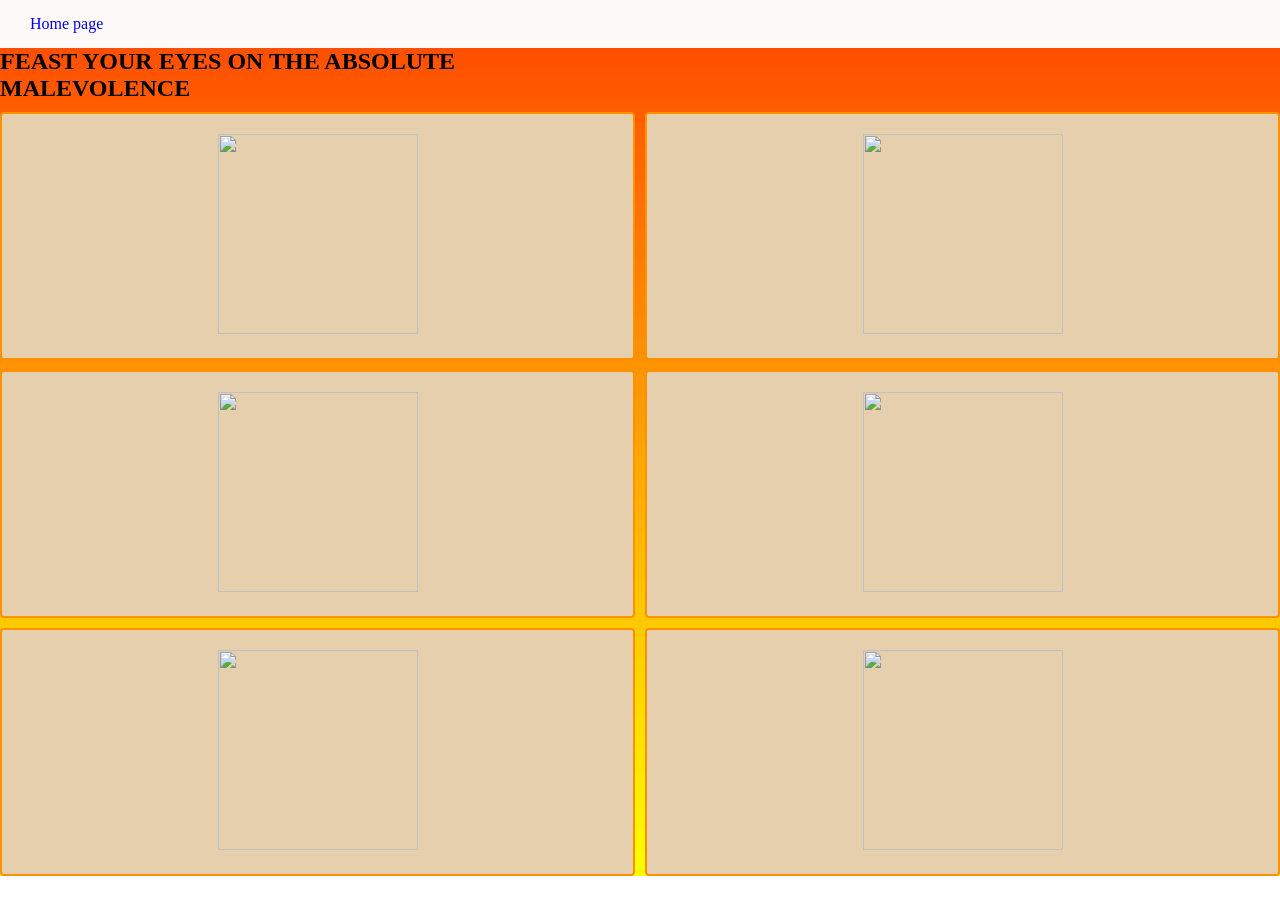
==== favs.html @ 712ab26a "photography" ====
<!DOCTYPE html>
<html lang="en">
<head>
    <meta charset="UTF-8">
    <meta name="viewport" content="width=device-width, initial-scale=1.0">
    <title>my pics</title>
    <link rel="stylesheet" href="style.css">

</head>
<body>
     <nav>
        <a class="navlink" href="index.html">Home page</a>
        
        
    </nav>
    <section>
        <div class="grid-container">
        <h1><b>FEAST YOUR EYES ON THE ABSOLUTE MALEVOLENCE</b></h1><br>
        <div class="item">
        <img src="https://encrypted-tbn0.gstatic.com/images?q=tbn:ANd9GcSXspBW1Spi4Ss9Ds7m4YwPFLI0K12sOeU0NfzeHBkpRvI7aSApJjdALic&s=10" width="200px" height="200px"></div>
        <div class="item">
        <img src="https://static.toiimg.com/thumb/35786345.cms?resizemode=75&width=1200&height=900" width="200px" height="200px"></div>
        <div class="item">
        <img src="https://encrypted-tbn0.gstatic.com/images?q=tbn:ANd9GcRpTeZW8-gpyV_YzqSYD91P2k8ffIpnmlUVLmKwx-hTSg&s=10" width="200px" height="200px"></div>
         <div class="item">
       <img src="https://iso.500px.com/wp-content/uploads/2015/12/top.jpg" width="200px" height="200px"></div>
        <div class="item">
       <img src="https://encrypted-tbn0.gstatic.com/images?q=tbn:ANd9GcTqW7e1Fzbh9r-NvJMl0GfyMUEBLLhnCfBAjrFIBsqB2A&s=10" width="200px" height="200px"></div>
        <div class="item">
        <img src="https://encrypted-tbn0.gstatic.com/images?q=tbn:ANd9GcR_2nZVzhIDH0sY_KGvvCjav9bByGeQFljULYF_5B3OHOFYKcpNOYWd7ik&s=10" width="200px" height="200px"></div>
    </section>

    
</body>
</html>
---- style.css ----
* {
    margin: 0;
    padding: 0;
    box-sizing: border-box;
    text-decoration: none;
    scroll-behavior: smooth;
    font-family: Cambria, Cochin, Georgia, Times, 'Times New Roman', serif;
}
body{
    background: linear-gradient(orangered,yellow);
    background-repeat: no-repeat;

}
.logo {
    display: flex;
    justify-content: center;
    border-radius: 50%;
  border: double;
  overflow: hidden;
}

.motto{
    border: 5px inset black;
    background-color: black;
}

nav {
  display: flex;
  justify-content: space-between;
  background-color: snow;
  align-items: center;
  padding: 15px 30px;
}
.navlink{
    display: flex;
    gap: 20px;
    list-style: none;
    margin: 0;
    padding: 0;
}
.navlink:hover {
    color: black;
}
.hero-section {
  position: relative;
  width: 100%;
  height: 100vh;
  background-color: #e84118;

  background-image: url("https://i.pinimg.com/originals/fb/40/0b/fb400be10486178f262a6a5401e15ac1.jpg");
  background-size: cover;
  background-position: top;
  background-repeat: no-repeat;
  display: flex;
  justify-content: center;
  align-items: center;
  text-align: center;
  padding: 0 20px;
}

.hero-overlay {
  position: absolute;
  top: 0;
  left: 0;
  width: 100%;
  height: 100%;
  background: rgba(0, 0, 0, 0.4);
  z-index: 1;
}

.hero-content {
  position: relative;
  z-index: 2;
  max-width: 800px;
  color: #ffffff;
}

.hero-title {
  font-size: 3rem;
  font-weight: 700;
  letter-spacing: 1px;
  margin-bottom: 20px;
  text-transform: uppercase;
}

.hero-subtitle {
  font-size: 1.25rem;
  font-weight: 300;
  margin-bottom: 35px;
  line-height: 1.6;
}

.hero-btn {
  display: inline-block;
  text-decoration: none;
  background-color: #ff4757;
  color: #ffffff;
  padding: 14px 32px;
  font-size: 1rem;
  font-weight: 600;
  border-radius: 50px;
  transition: all 0.3s ease;
  box-shadow: 0 4px 15px rgba(255, 71, 87, 0.4);
}

.hero-btn:hover {
  background-color: #e84118;
  transform: translateY(-3px);
  box-shadow: 0 6px 20px rgba(232, 65, 24, 0.6);
}

.fa-linkedin {
    color: #0a66c2;
    font-size: 50px;

}
.fa-linkedin:hover{
    
     box-shadow: 5px 5px 5px 5px #1877F2;
     
    }

.fa-facebook {
    color: #1877F2;
    font-size: 50px;
    }
.fa-facebook:hover{
    border-radius: 50%;
     box-shadow: 0px 2px 5px #1877F2;
}
.fa-github {
    color: #24292E;
    font-size: 50px;

}
.topbutton{
    color: aquamarine;
    font-size: 50px;
    margin-left: 92%;
    margin-bottom: 5%;
}
.grid-container {
  display: grid;

  grid-template-columns: repeat(2, 1fr);
  gap: 10px;
}
.item {
  background-color: rgb(230, 207, 173);
  border: 2px solid rgb(255, 145, 0);
  padding: 20px;
  text-align: center;
  border-radius: 4px;
}
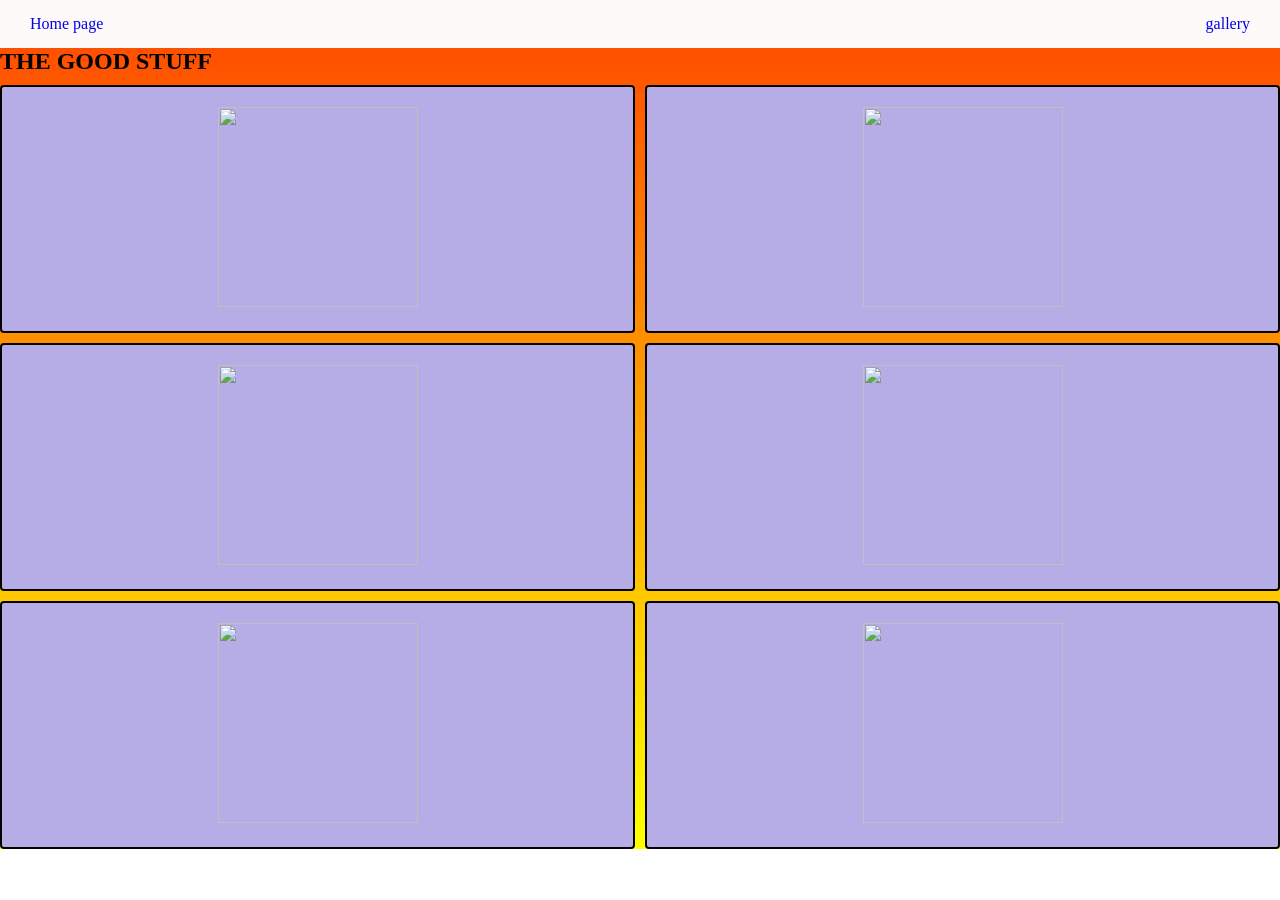
==== commit 7861234c: "photography" ====
--- a/favs.html
+++ b/favs.html
@@ -10,23 +10,24 @@
 <body>
      <nav>
         <a class="navlink" href="index.html">Home page</a>
+        <a class="navlink" href="gallery.html">gallery</a>
         
         
     </nav>
     <section>
         <div class="grid-container">
-        <h1><b>FEAST YOUR EYES ON THE ABSOLUTE MALEVOLENCE</b></h1><br>
-        <div class="item">
+        <h1><b>THE GOOD STUFF</b></h1><br>
+        <div class="item2">
         <img src="https://encrypted-tbn0.gstatic.com/images?q=tbn:ANd9GcSXspBW1Spi4Ss9Ds7m4YwPFLI0K12sOeU0NfzeHBkpRvI7aSApJjdALic&s=10" width="200px" height="200px"></div>
-        <div class="item">
+        <div class="item2">
         <img src="https://static.toiimg.com/thumb/35786345.cms?resizemode=75&width=1200&height=900" width="200px" height="200px"></div>
-        <div class="item">
+            <div class="item2">
         <img src="https://encrypted-tbn0.gstatic.com/images?q=tbn:ANd9GcRpTeZW8-gpyV_YzqSYD91P2k8ffIpnmlUVLmKwx-hTSg&s=10" width="200px" height="200px"></div>
-         <div class="item">
+        <div class="item2">
        <img src="https://iso.500px.com/wp-content/uploads/2015/12/top.jpg" width="200px" height="200px"></div>
-        <div class="item">
+        <div class="item2">
        <img src="https://encrypted-tbn0.gstatic.com/images?q=tbn:ANd9GcTqW7e1Fzbh9r-NvJMl0GfyMUEBLLhnCfBAjrFIBsqB2A&s=10" width="200px" height="200px"></div>
-        <div class="item">
+        <div class="item2">
         <img src="https://encrypted-tbn0.gstatic.com/images?q=tbn:ANd9GcR_2nZVzhIDH0sY_KGvvCjav9bByGeQFljULYF_5B3OHOFYKcpNOYWd7ik&s=10" width="200px" height="200px"></div>
     </section>
 
--- a/style.css
+++ b/style.css
@@ -152,3 +152,10 @@
   text-align: center;
   border-radius: 4px;
 }
+.item2 {
+  background-color: rgb(183, 173, 230);
+  border: 2px solid rgb(5, 3, 0);
+  padding: 20px;
+  text-align: center;
+  border-radius: 4px;
+}
